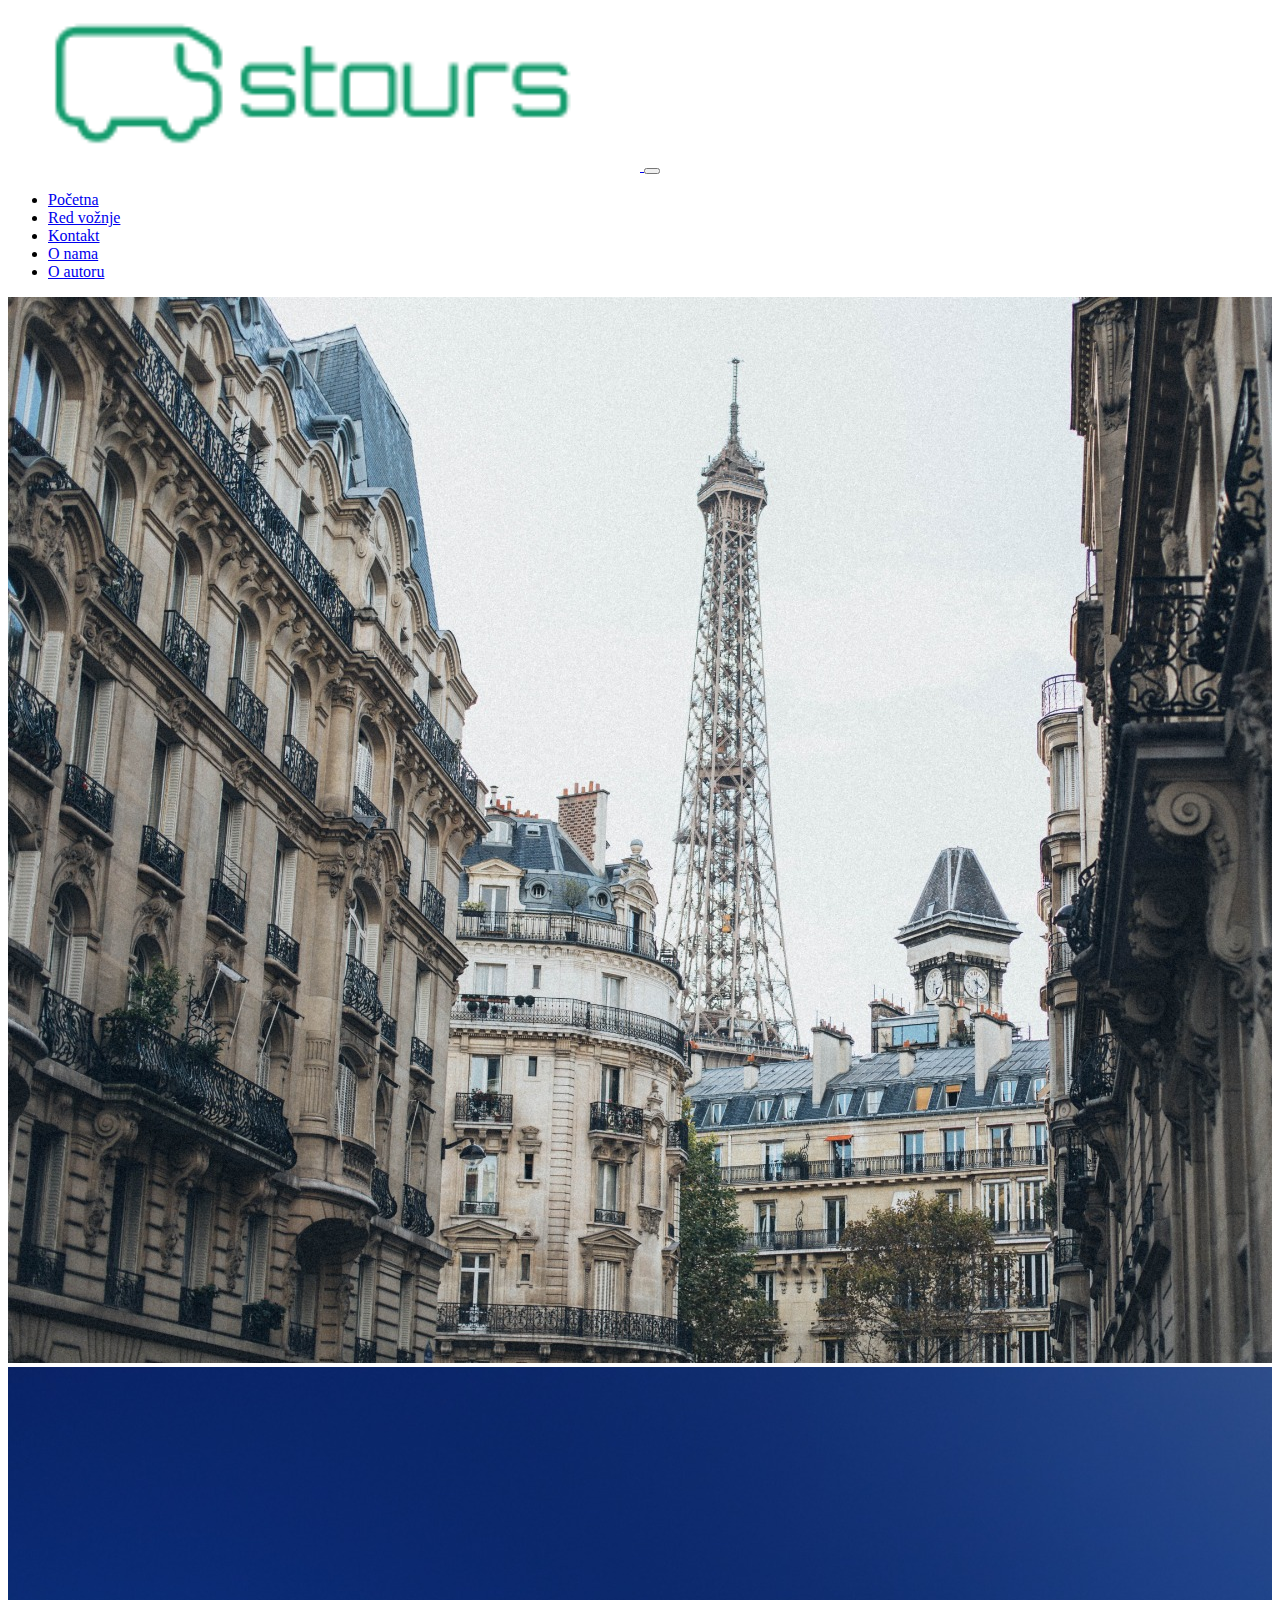
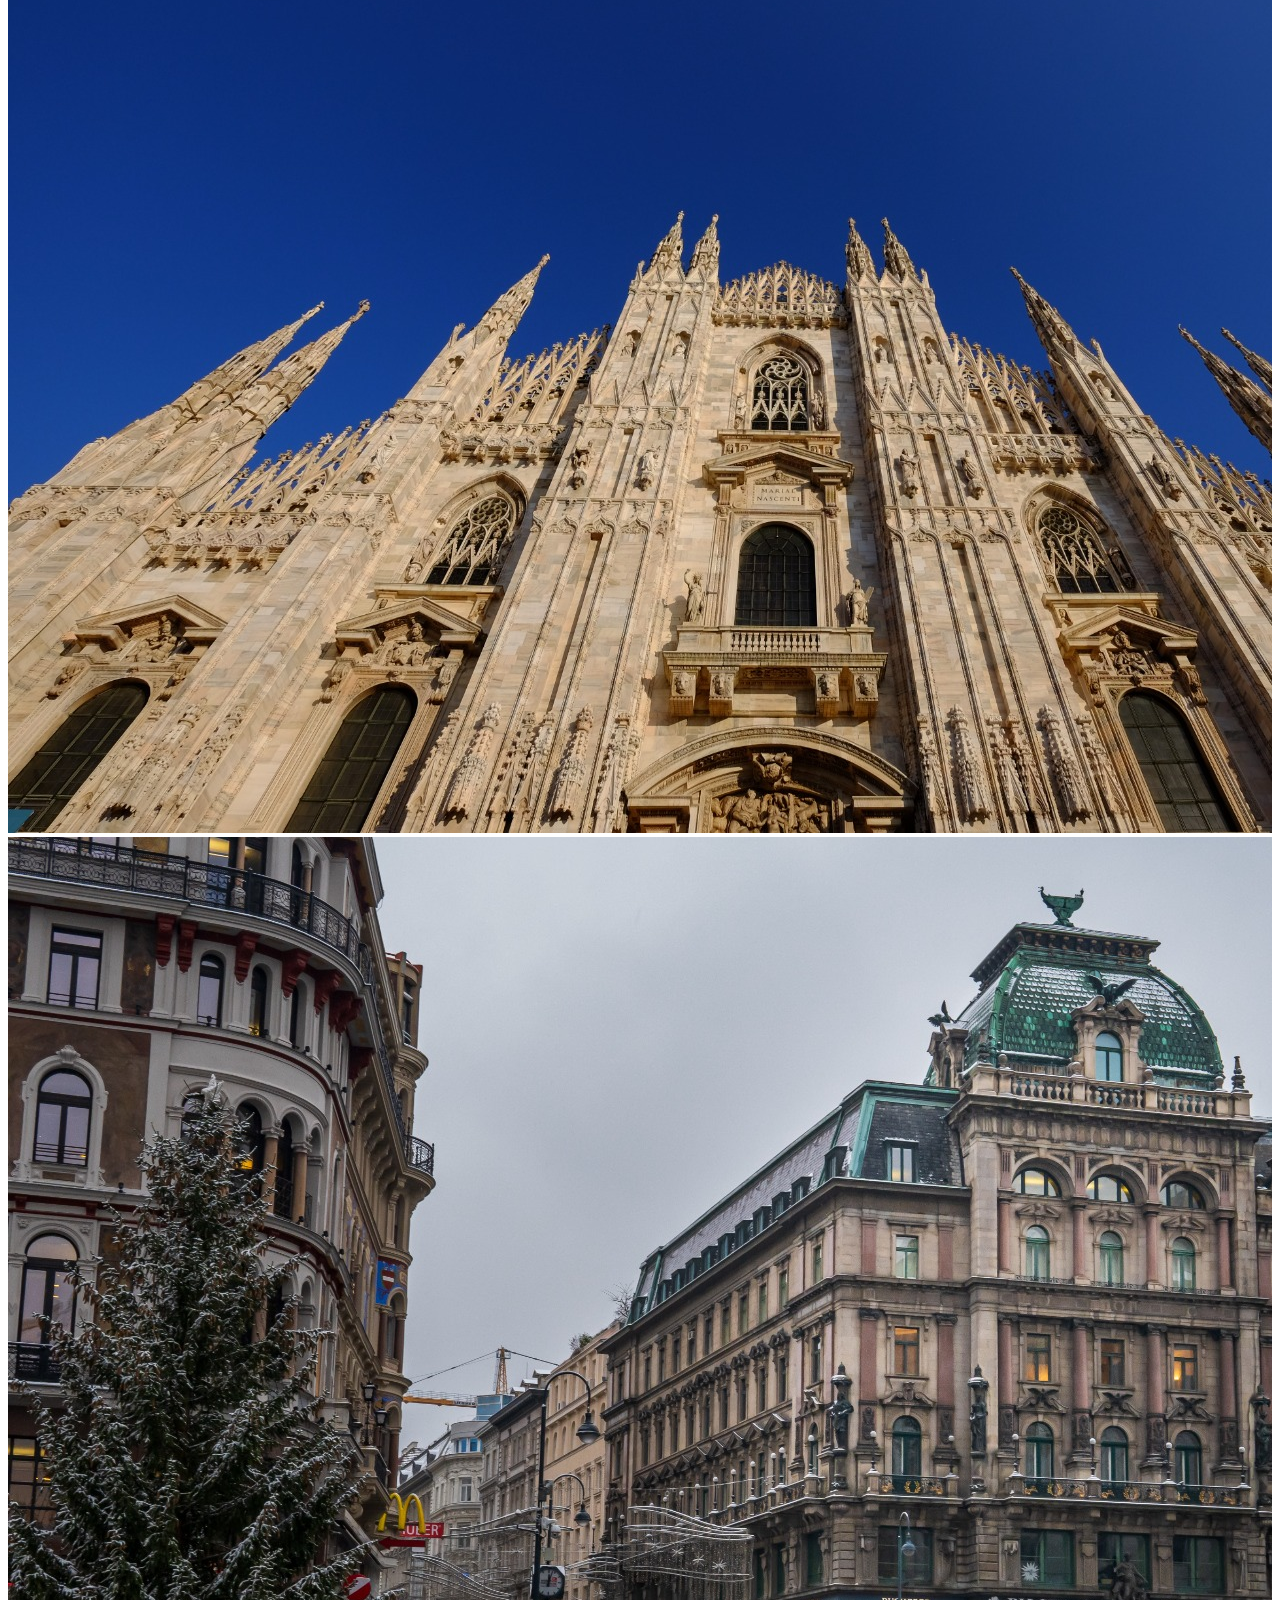
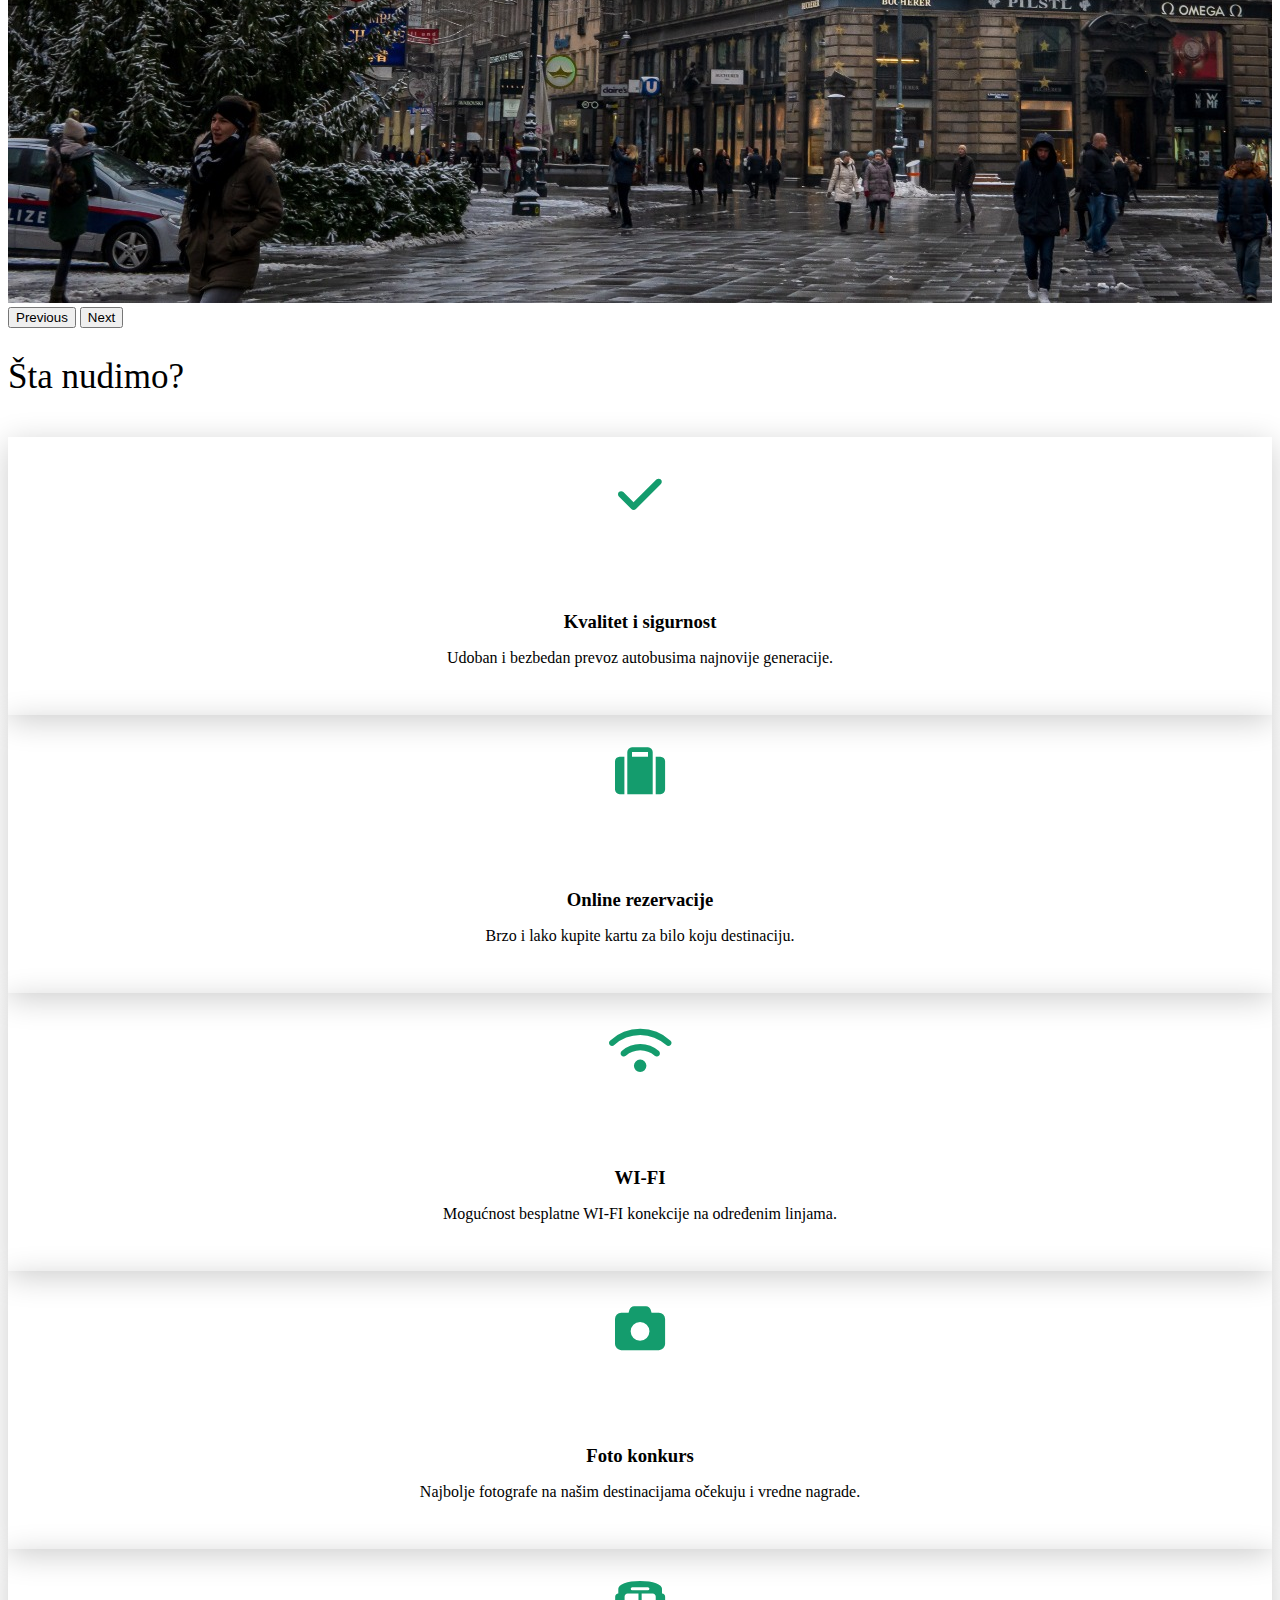
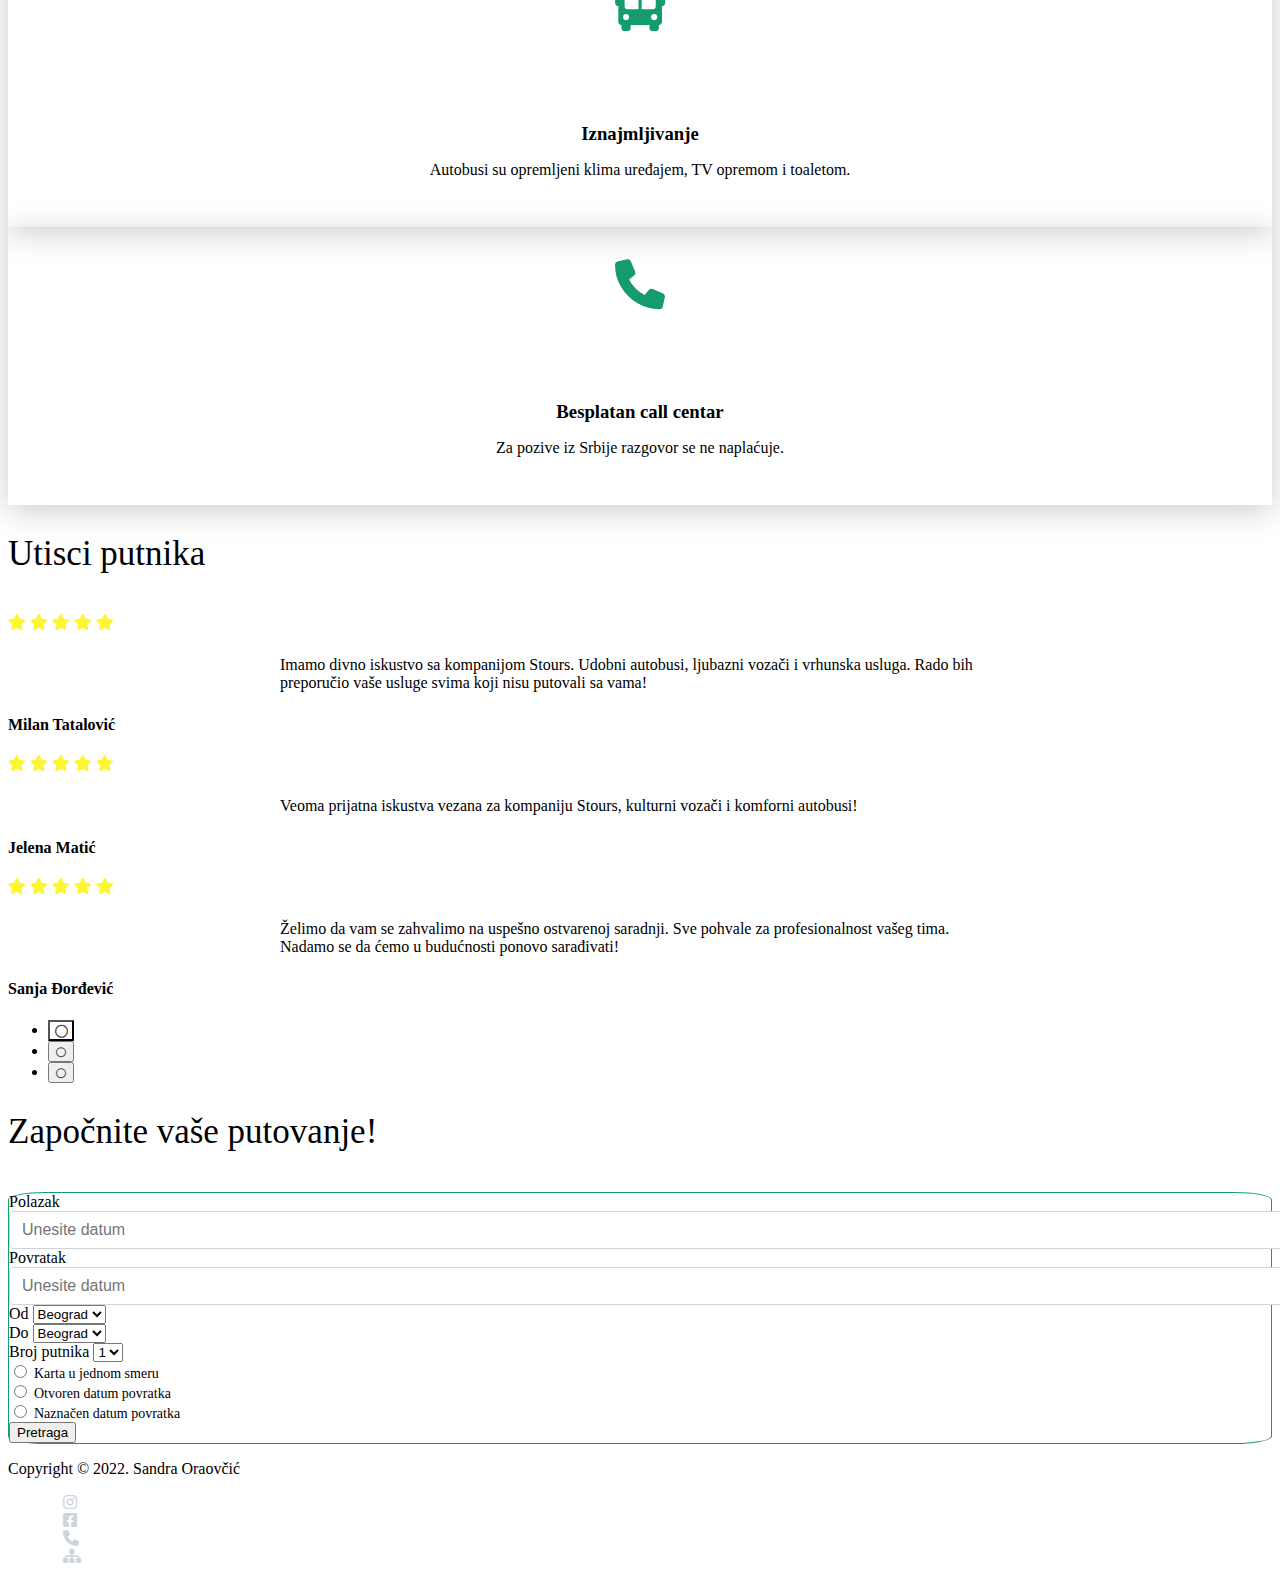
==== index.html @ dcb69a2a "Add files via upload" ====
<!DOCTYPE html>
<html lang="en">
<head>
    <meta charset="UTF-8">
    <meta http-equiv="X-UA-Compatible" content="IE=edge">
    <meta name="viewport" content="width=device-width, initial-scale=1.0">
    <title>Stours</title>

    <!--Bootstrap css-->
    <link href="https://cdn.jsdelivr.net/npm/bootstrap@5.1.3/dist/css/bootstrap.min.css" rel="stylesheet" integrity="sha384-1BmE4kWBq78iYhFldvKuhfTAU6auU8tT94WrHftjDbrCEXSU1oBoqyl2QvZ6jIW3" crossorigin="anonymous"/>
     

     <!-- Favicon -->
     <link rel="shortcut icon" href="assets/images/favicon.ico" type="image/x-icon"/>

    <!--FontAwesome-->
    <link rel="stylesheet" href="assets/css/all.min.css">

    <!--Template css-->
    <link rel="stylesheet" href="assets/css/style.css" type="text/css"/>


</head>
<body>

    <!--Start Header-->
    <header>
        <div class="container">
            <div class="row">
                <div class="col-12" >
                    <nav class="navbar navbar-expand-lg navbar-light">
                        <div class="container-fluid ">
                            <a class="navbar-brand col-lg-4" href="index.html">
                                <img src="assets/images/logo.png" alt="logo" width="50%">
                            </a>
                          <button class="navbar-toggler" type="button" data-bs-toggle="collapse" data-bs-target="#navbarNav" aria-controls="navbarNav" aria-expanded="false" aria-label="Toggle navigation">
                            <span class="navbar-toggler-icon"></span>
                          </button>
                          <div class="collapse navbar-collapse col-lg-8" id="navbarNav">
                            <ul class="navbar-nav ms-auto">
                              <li class="nav-item">
                                <a class="nav-link active" aria-current="page" href="index.html">Početna</a>
                              </li>
                              <li class="nav-item">
                                <a class="nav-link" href="pages/redvoznje.html">Red vožnje</a>
                              </li>
                              <li class="nav-item">
                                <a class="nav-link" href="pages/kontakt.html">Kontakt</a>
                              </li>
                              <li class="nav-item">
                                <a class="nav-link" href="pages/onama.html">O nama</a>
                              </li>
                              <li class="nav-item">
                                <a class="nav-link" href="https://sandraoraovcicportfolio.000webhostapp.com/index.html">O autoru</a>
                              </li>
                            </ul>
                          </div>
                        </div>
                      </nav>
                </div>
            </div>
        </div>

    </header>
    <!--End Header-->

    <main>

        <!--Start slider section-->
        <div class="container-fluid m-0 p-0">
            <div class="row">
                <div class="col-12">
                    <div id="carouselExampleControls" class="carousel slide" data-bs-ride="carousel">
                        <div class="carousel-inner">
                          <div class="carousel-item active">
                            <img src="assets/images/paris.jpg" class="d-block w-100" alt="Pariz">
                          </div>
                          <div class="carousel-item">
                            <img src="assets/images/milan.jpg" class="d-block w-100" alt="Milano">
                          </div>
                          <div class="carousel-item">
                            <img src="assets/images/vienna.jpg" class="d-block w-100" alt="Beč">
                          </div>
                        </div>
                        <button class="carousel-control-prev" type="button" data-bs-target="#carouselExampleControls" data-bs-slide="prev">
                          <span class="carousel-control-prev-icon" aria-hidden="true"></span>
                          <span class="visually-hidden">Previous</span>
                        </button>
                        <button class="carousel-control-next" type="button" data-bs-target="#carouselExampleControls" data-bs-slide="next">
                          <span class="carousel-control-next-icon" aria-hidden="true"></span>
                          <span class="visually-hidden">Next</span>
                        </button>
                      </div>
                </div>
            </div>
        </div>
        <!---End slider-->

        <!--Start Services section-->
        <section id="services">
            <div class="container">
                <div class="row">
                    <div class="col-12 intro text-center pt-4">
                        <h2>Šta nudimo?</h2>
                    </div>
                </div>
                <div class="row g-4">
                    <div class="col-lg-4 col-sm-6 ">
                        <div class="service-box">
                            <div class="so-icon">
                                <i class="fa-solid fa-check d-flex justify-content-center align-items-center"></i>
                            </div>
                            <h3>Kvalitet i sigurnost</h3>
                            <p>Udoban i bezbedan prevoz autobusima najnovije generacije.</p>
                        </div>
                    </div>
                    <div class="col-lg-4 col-sm-6 ">
                        <div class="service-box">
                            <div class="so-icon">
                                <i class="fa-solid fa-suitcase d-flex justify-content-center align-items-center"></i>
                            </div>
                            <h3>Online rezervacije</h3>
                            <p>Brzo i lako kupite kartu za bilo koju destinaciju.</p>
                        </div>
                    </div>
                    <div class="col-lg-4 col-sm-6 ">
                        <div class="service-box">
                            <div class="so-icon">
                                <i class="fa-solid fa-wifi d-flex justify-content-center align-items-center"></i>
                            </div>
                            <h3>WI-FI</h3>
                            <p>Mogućnost besplatne WI-FI konekcije na određenim linjama.</p>
                        </div>
                    </div>
                    <div class="col-lg-4 col-sm-6 ">
                        <div class="service-box">
                            <div class="so-icon">
                                <i class="fa-solid fa-camera d-flex justify-content-center align-items-center"></i>
                            </div>
                            <h3>Foto konkurs</h3>
                            <p>Najbolje fotografe na našim destinacijama očekuju i vredne nagrade.</p>
                        </div>
                    </div>
                    <div class="col-lg-4 col-sm-6 ">
                        <div class="service-box">
                            <div class="so-icon">
                                <i class="fa-solid fa-bus d-flex justify-content-center align-items-center"></i>
                            </div>
                            <h3>Iznajmljivanje</h3>
                            <p>Autobusi su opremljeni klima uređajem, TV opremom i toaletom.</p>
                        </div>
                    </div>
                    <div class="col-lg-4 col-sm-6 ">
                        <div class="service-box">
                            <div class="so-icon">
                                <i class="fa-solid fa-phone d-flex justify-content-center align-items-center"></i>
                            </div>
                            <h3>Besplatan call centar</h3>
                            <p>Za pozive iz Srbije razgovor se ne naplaćuje.</p>
                        </div>
                    </div>
                </div>
            </div>
        </section>
        <!--End Services-->

        <!--Start Comments section-->
        <section id="comments" class="text-center">
            <div class="container">
                <div class="row">
                    <div class="col-12 intro text-center pt-5">
                        <h2>Utisci putnika</h2>
                    </div>
                </div>
                <div class="row">
                    <div class="col-12">
                          <div class="tab-content" id="pills-tabContent">
                            <div class="tab-pane fade show active" id="pills-home" role="tabpanel" aria-labelledby="pills-home-tab">
                                <div class="review">
                                    <div class="stars">
                                        <i class="fa-solid fa-star"></i>
                                        <i class="fa-solid fa-star"></i>
                                        <i class="fa-solid fa-star"></i>
                                        <i class="fa-solid fa-star"></i>
                                        <i class="fa-solid fa-star"></i>
                                    </div>
                                    <p class="lead fst-italic">
                                        Imamo divno iskustvo sa kompanijom Stours. Udobni autobusi, ljubazni vozači i vrhunska usluga. Rado bih preporučio vaše usluge svima koji nisu putovali sa vama!
                                    </p>
                                    <h4 class="so-title mb-0">Milan Tatalović</h4>
                                </div>
                            </div>
                            <div class="tab-pane fade" id="pills-profile" role="tabpanel" aria-labelledby="pills-profile-tab">
                                <div class="review">
                                    <div class="stars">
                                        <i class="fa-solid fa-star"></i>
                                        <i class="fa-solid fa-star"></i>
                                        <i class="fa-solid fa-star"></i>
                                        <i class="fa-solid fa-star"></i>
                                        <i class="fa-solid fa-star"></i>
                                    </div>
                                    <p class="lead fst-italic">
                                        Veoma prijatna iskustva vezana za kompaniju Stours, kulturni vozači i komforni autobusi!
                                    </p>
                                    <h4 class="so-title mb-0">Jelena Matić</h4>
                                </div>
                            </div>
                            <div class="tab-pane fade" id="pills-contact" role="tabpanel" aria-labelledby="pills-contact-tab">
                                <div class="review">
                                    <div class="stars">
                                        <i class="fa-solid fa-star"></i>
                                        <i class="fa-solid fa-star"></i>
                                        <i class="fa-solid fa-star"></i>
                                        <i class="fa-solid fa-star"></i>
                                        <i class="fa-solid fa-star"></i>
                                    </div>
                                    <p class="lead fst-italic">
                                       Želimo da vam se zahvalimo na uspešno ostvarenoj saradnji. Sve pohvale za profesionalnost vašeg tima. Nadamo se da ćemo u budućnosti ponovo sarađivati!
                                    </p>
                                    <h4 class="so-title mb-0">Sanja Đorđević</h4>
                                </div>
                            </div>
                          </div>
                          <ul class="nav nav-pills justify-content-center mb-3" id="pills-tab" role="tablist">
                            <li class="nav-item" role="presentation">
                              <button class="nav-link active" id="pills-home-tab" data-bs-toggle="pill" data-bs-target="#pills-home" type="button" role="tab" aria-controls="pills-home" aria-selected="true">
                                <i class="fa-regular fa-circle so-circle mt-3"></i>
                              </button>
                            </li>
                            <li class="nav-item" role="presentation">
                              <button class="nav-link" id="pills-profile-tab" data-bs-toggle="pill" data-bs-target="#pills-profile" type="button" role="tab" aria-controls="pills-profile" aria-selected="false">
                                <i class="fa-regular fa-circle so-circle mt-3"></i>
                              </button>
                            </li>
                            <li class="nav-item" role="presentation">
                              <button class="nav-link" id="pills-contact-tab" data-bs-toggle="pill" data-bs-target="#pills-contact" type="button" role="tab" aria-controls="pills-contact" aria-selected="false">
                                  <i class="fa-regular fa-circle so-circle mt-3"></i>
                            </button>
                            </li>
                          </ul>
                    </div>
                </div>
            </div>
        </section>
        <!--End Comments-->

        <!--Start Form section-->
        <section id="First-form">
            <div class="container">
                <div class="row">
                    <div class="col-12 intro text-center pt-4">
                        <h2>Započnite vaše putovanje!</h2>
                    </div>
                </div>
                <div class="row">
                    <div class="col-md-6 offset-md-3">
                        <div class="fourm-group">
                            <form action="" method="get" class="mt-3 p-4">
                                <div class="row">
                                    <div class="mb-3 col-md-6">
                                        <label for="Polazak">Polazak</label>
                                        <input type="text" name="polazak" placeholder="Unesite datum" class="so-input">
                                    </div>
                                    <div class="mb-3 col-md-6">
                                        <label for="Povratak">Povratak</label>
                                        <input type="text" name="povratak" placeholder="Unesite datum" class="so-input">
                                    </div>
                                </div>
                                <div class="row">
                                    <div class="mb-3 col-md-6">
                                        <label for="Od">Od</label>
                                        <select class="form-select" aria-label="Default select example">
                                            <option value="1">Beograd</option>
                                            <option value="3">Milano</option>
                                            <option value="4">Pariz</option>
                                            <option value="5">Beč</option>
                                          </select>
                                    </div>
                                    <div class="mb-3 col-md-6">
                                        <label for="Do">Do</label>
                                        <select class="form-select" aria-label="Default select example">
                                            <option value="1">Beograd</option>
                                            <option value="3">Milano</option>
                                            <option value="4">Pariz</option>
                                            <option value="5">Beč</option>
                                          </select>
                                    </div>
                                </div>
                                <div class="row">
                                    <div class="mb-3 col-md-6">
                                        <label for="BrPutnika">Broj putnika</label>
                                        <select class="form-select" aria-label="Default select example">
                                            <option value="1">1</option>
                                            <option value="2">2</option>
                                            <option value="3">3</option>
                                            <option value="4">4</option>
                                            <option value="5">5</option>
                                          </select>
                                    </div>
                                    <div class="mb-3 col-md-6 ">
                                        <input class="form-check-input" type="radio" name="opcija1" id="opcija1">
                                        <label class="form-check-label" for="flexRadioDefault1">
                                        Karta u jednom smeru
                                        </label>
                                        <br>
                                        <input class="form-check-input" type="radio" name="opcija2" id="opcija2">
                                        <label class="form-check-label" for="flexRadioDefault1">
                                        Otvoren datum povratka
                                        </label>
                                        <br>
                                        <input class="form-check-input" type="radio" name="opcija3" id="opcija3">
                                        <label class="form-check-label" for="flexRadioDefault1">
                                        Naznačen datum povratka
                                        </label>
                                    </div>
                                </div>
                                <div class="row">
                                    <div class="mb-3 col-md-12 d-flex justify-content-center mt-3">
                                        <button class="btn btn-success " type="submit">Pretraga</button>
                                    </div>
                                </div>
                            </form>
                        </div>
                    </div>   
                </div>
            </div>
        </section>
        <!--End Form-->

        <!--Start Footer section-->
        <footer class="bg-dark p-2 mt-4 text-white text-center justify-content-center">
            <div class="container">
                <div class="row">
                    <div class="col-12 align-items-center">
                        <p class="mb-0 pt-4">Copyright &copy; 2022. Sandra Oraovčić</p>
                        <ul class="d-flex justify-content-center p-3">
                            <li>
                                <a href="#"><i class="fa-brands fa-instagram"></i></a>
                            </li>
                            <li >
                                <a href="#"><i class="fa-brands fa-facebook-square"></i></a>
                            </li>
                            <li>
                                <a href="#"><i class="fa-solid fa-phone"></i></a>
                            </li>
                            <li>
                                <a href="sitemap.xml"><i class="fa-solid fa-sitemap"></i></a>
                            </li>
                        </ul>
                    </div>
                </div>
            </div>
        </footer>
        <!--End Footer-->
    </main>

    <!--Bootsrtap JS-->
    <script src="https://cdn.jsdelivr.net/npm/bootstrap@5.1.3/dist/js/bootstrap.bundle.min.js" integrity="sha384-ka7Sk0Gln4gmtz2MlQnikT1wXgYsOg+OMhuP+IlRH9sENBO0LRn5q+8nbTov4+1p" crossorigin="anonymous"></script>
</body>
</html>
---- assets/css/style.css ----
:root{
    --green:#149c6d;
    --yellow:#fcf632;
    --darkgrey:#454545;
}
.container-fluid{
    overflow-x: hidden;
}

.intro{
    margin-bottom: 40px;
}
.intro h2{
    font-weight: 400;
    font-size: 35px;
}

.service-box {
    padding:32px;
    box-shadow: 0px 6px 30px rgba(0, 0, 0 , 0.2);
    text-align: center;
}

.service-box h3 {
    margin-top: 22px;
    margin-bottom: 12px;  
}
.so-icon i
{
    width:120px;
    height: 120px;
    margin:0 auto;
    font-size: 50px;
    color: var(--green);
}

.review .stars{
    color:var(--yellow);
}

.review p{
    max-width: 720px;
    margin:24px auto;
}
.so-circle {
    font-size: 10px;
    color: var(--darkgrey);
    transition: all 0.4 ease;
}
#comments .nav-pills .nav-link.active .so-circle{
    transform: scale(1.3);
}

#comments .nav-pills .nav-link.active{
    background-color: transparent;
}

#First-form form{
    border: 1px solid;
    border-color: var(--green);
    border-radius: 3%;
}

#First-form .form-check-label{
    font-size: 14px;
}

.so-input{
    display: block;
    width: 100%;
    padding: 0.375rem 2.25rem 0.375rem 0.75rem;
    font-size: 1rem;
    font-weight: 400;
    line-height: 1.5;
    color: #212529;
    background-color: #fff;
    border: 1px solid #ced4da;
    border-radius: 0.25rem;
}

footer li{
    list-style-type: none;
    margin-left: 15px;
}
footer li a{
    text-decoration: none;
    color: #ced4da;
}
.so-h2{
     font-size: 40px;
     color: var(--darkgrey);
 }

 .so-h3{
    font-size: 20px;
    color: var(--green);
 }
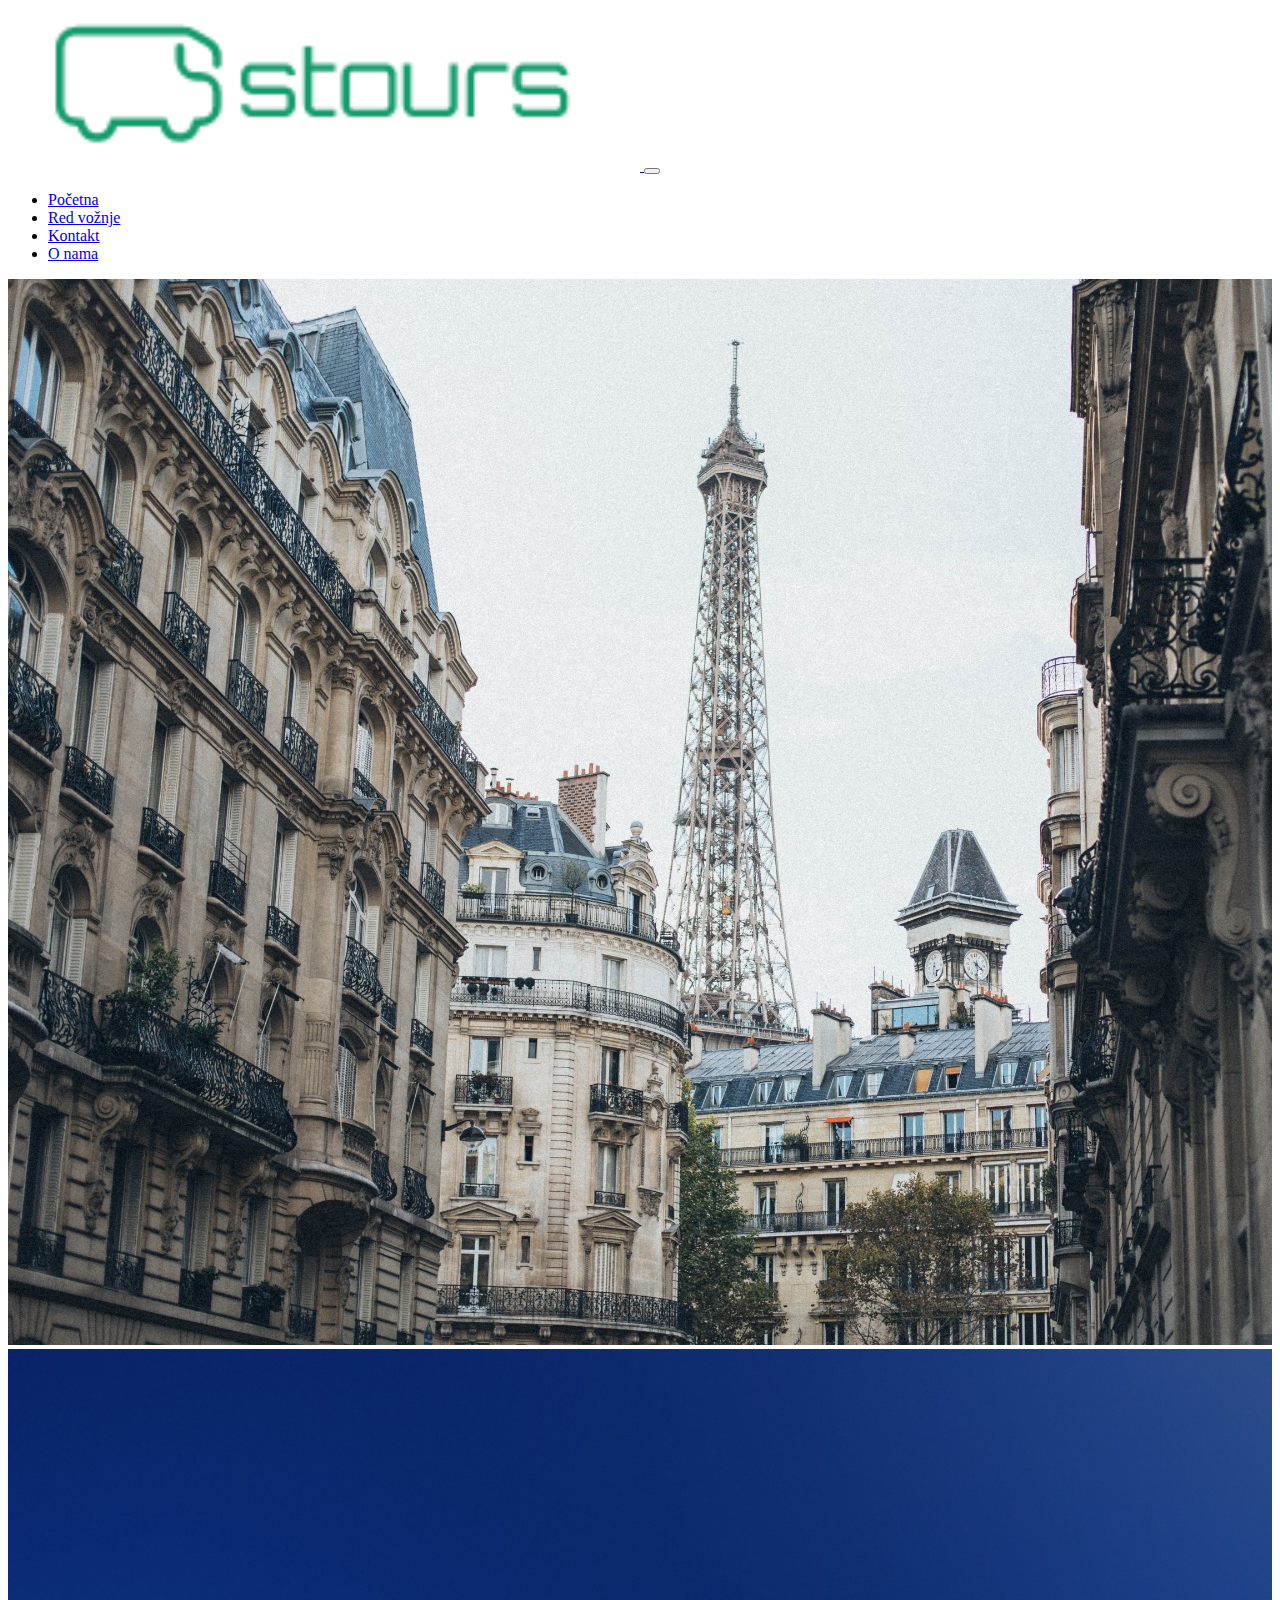
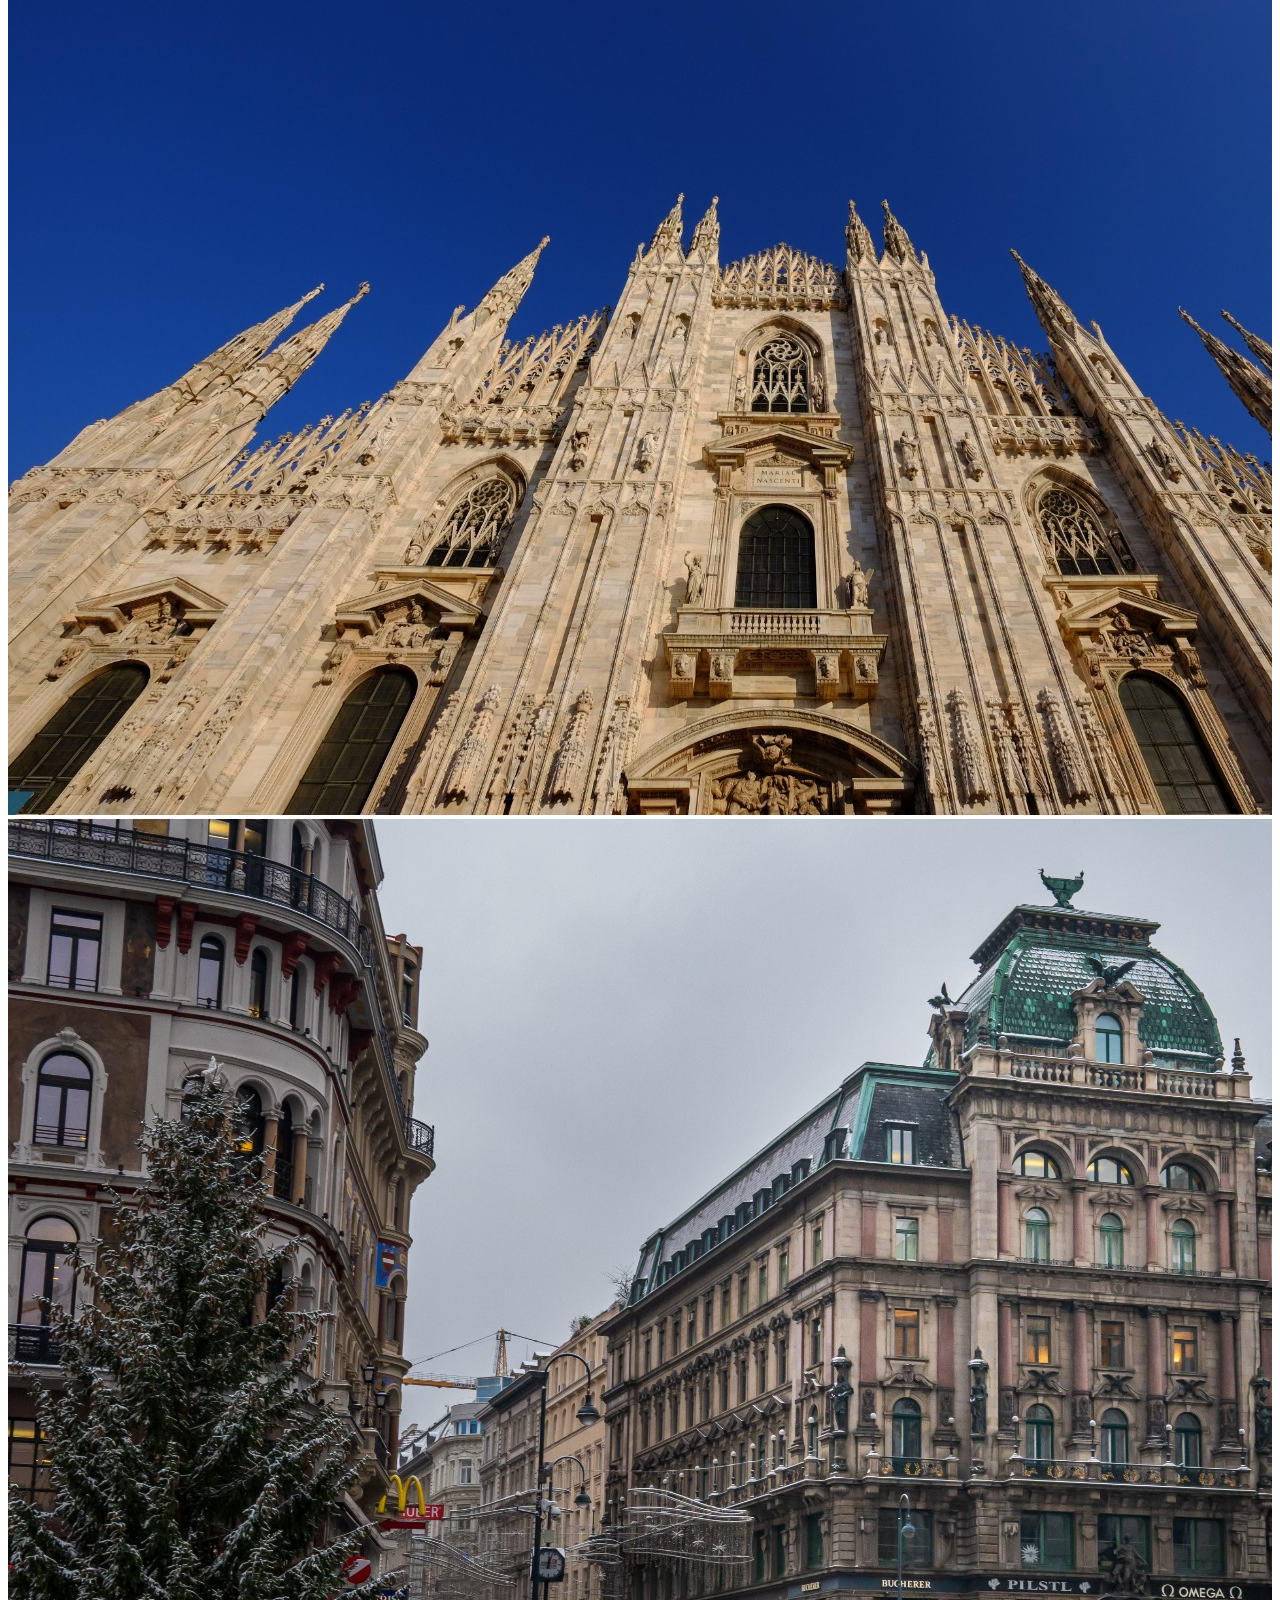
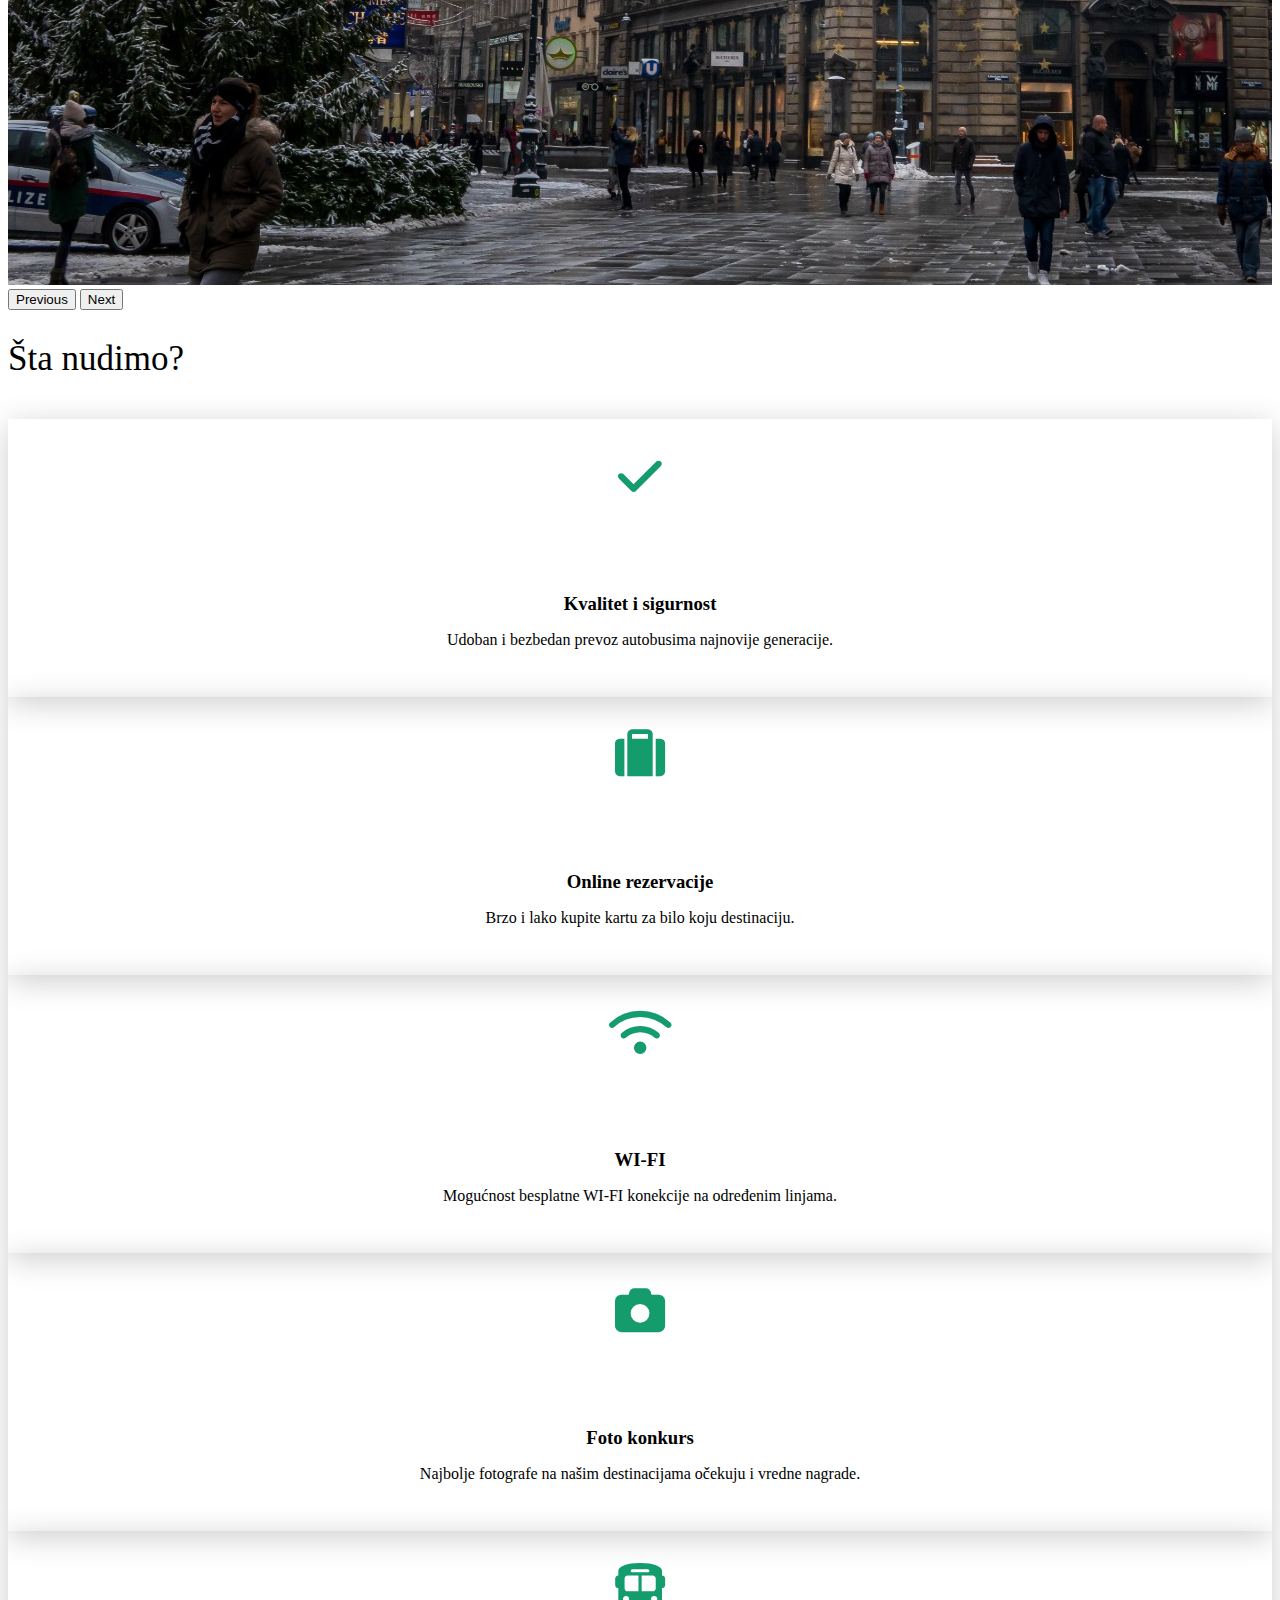
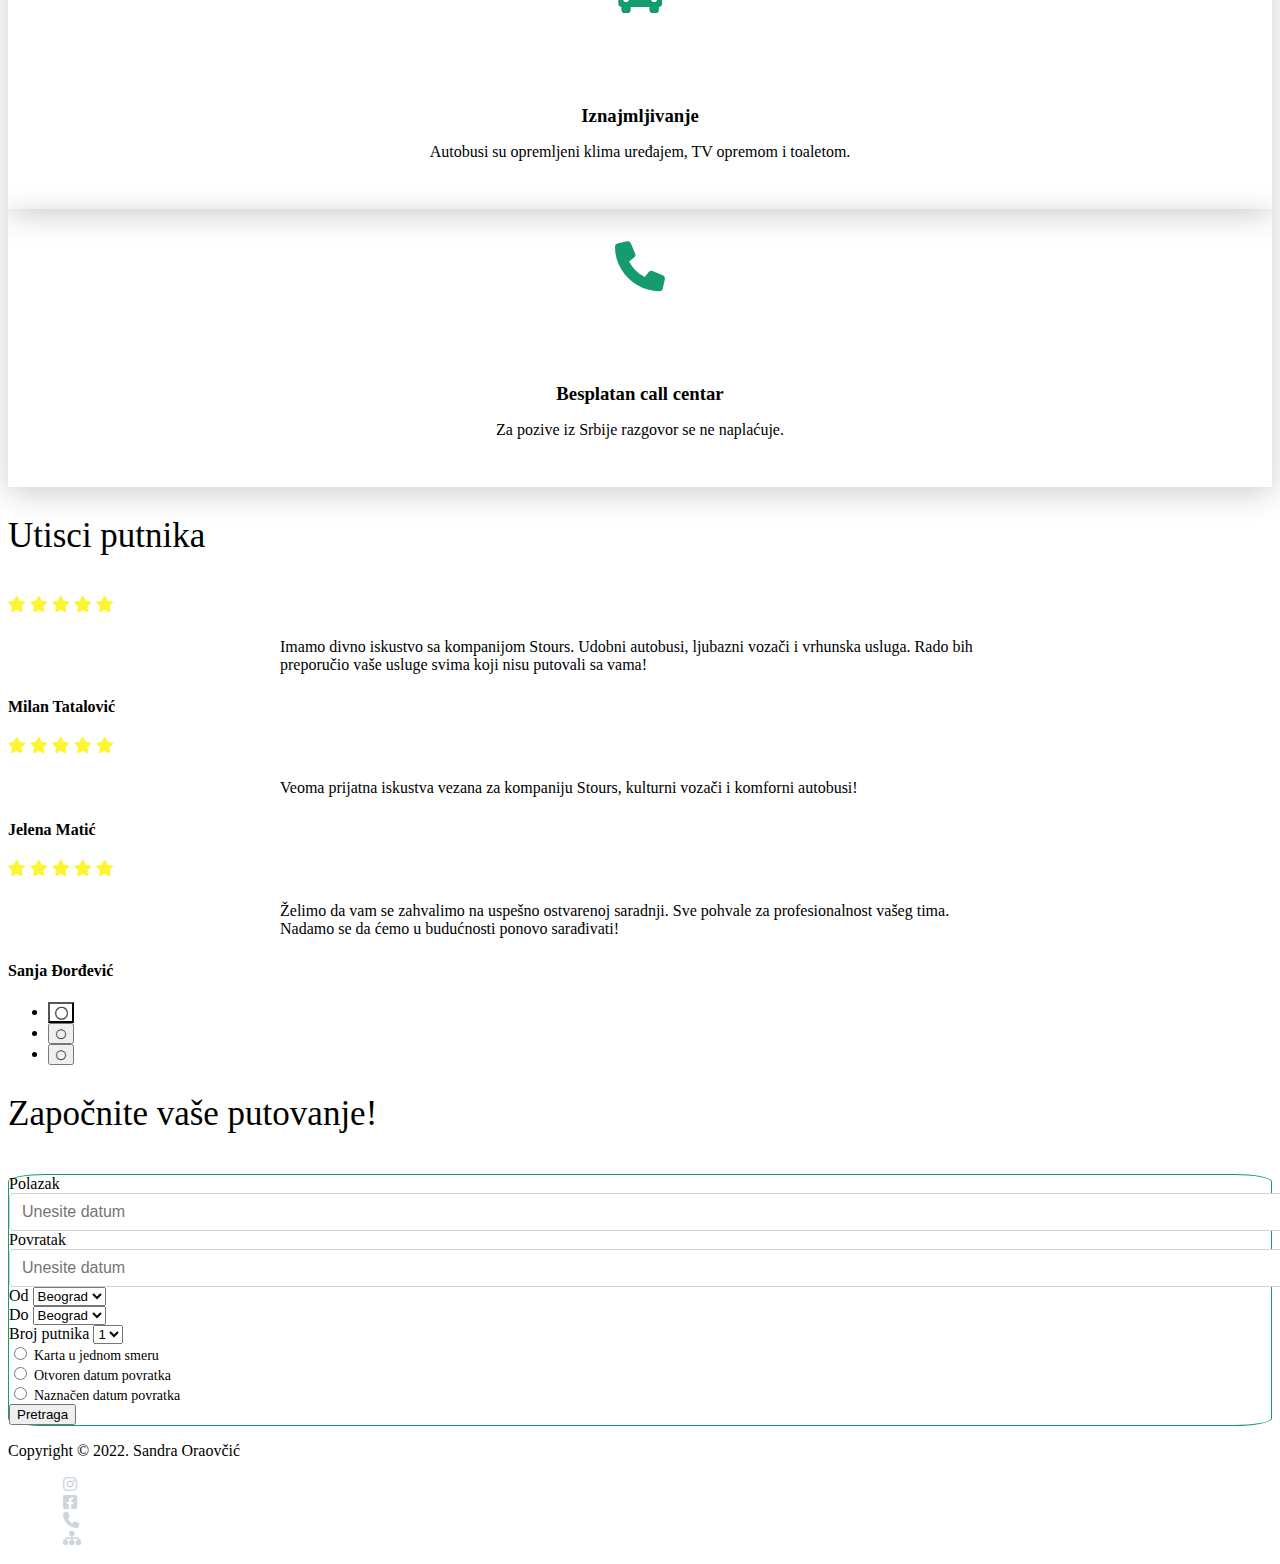
==== commit 94261527: "Update index.html" ====
--- a/index.html
+++ b/index.html
@@ -50,9 +50,6 @@
                               <li class="nav-item">
                                 <a class="nav-link" href="pages/onama.html">O nama</a>
                               </li>
-                              <li class="nav-item">
-                                <a class="nav-link" href="https://sandraoraovcicportfolio.000webhostapp.com/index.html">O autoru</a>
-                              </li>
                             </ul>
                           </div>
                         </div>
@@ -357,4 +354,4 @@
     <!--Bootsrtap JS-->
     <script src="https://cdn.jsdelivr.net/npm/bootstrap@5.1.3/dist/js/bootstrap.bundle.min.js" integrity="sha384-ka7Sk0Gln4gmtz2MlQnikT1wXgYsOg+OMhuP+IlRH9sENBO0LRn5q+8nbTov4+1p" crossorigin="anonymous"></script>
 </body>
-</html>+</html>
